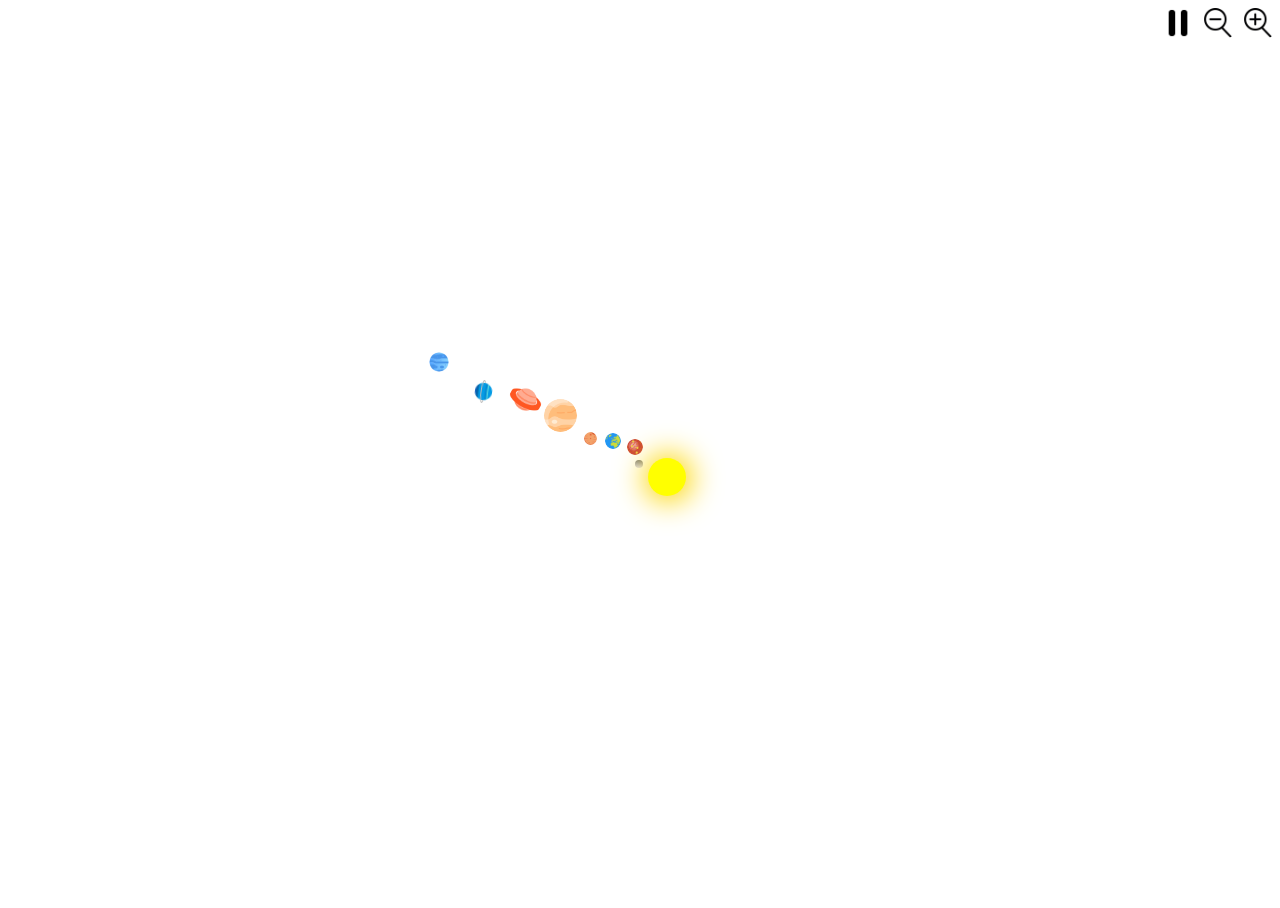
==== solar-system.html @ d6034fc9 "Add files via upload" ====
<!DOCTYPE html>
<html lang="en">
<head>
    <meta charset="UTF-8">
    <meta name="viewport" content="width=device-width, initial-scale=1.0">
    <link rel="stylesheet" href="style-solar-system.css">
    <title>Solar System</title>
</head>
<body>
    <div id="selection-box">
        <div id="btn">
            <div class="btn playPause"></div>
            <div class="btn zoomOut"></div>
            <div class="btn zoomIn"></div>
        </div>
            <div id="solar_system">  
                <div id="sun"></div>                      
                <div class="orbit orbit-mercury" ><div class="planet mercury"></div></div>
                <div class="orbit orbit-venus" ><div class="planet venus"></div></div> 
                <div class="orbit orbit-earth" ><div class="planet earth"></div></div> 
                <div class="orbit orbit-mars" ><div class="planet mars"></div></div>
                <div class="orbit orbit-jupiter" ><div class="planet jupiter"></div></div>
                <div class="orbit orbit-saturn" ><div class="planet saturn"></div></div>
                <div class="orbit orbit-uranus" ><div class="planet uranus"></div></div>
                <div class="orbit orbit-neptune" ><div class="planet neptune"></div></div>               
            </div>
        </div>   
    </div>
    

    <script src="solar-script.js"></script>
</body>
</html>
---- style-solar-system.css ----
html, body{
    user-select: none;
    -webkit-user-drag: none;

    overflow: hidden;
}

#selection-box{
    position: absolute;
    width:100%;
    height:100%;
    z-index: -1;
}

#btn{
    display: flex;
    position:relative;
    justify-content: flex-end;   
}

.btn{
    z-index: 10;
    border-radius: 5px;
    margin-right: 5px;
    margin-bottom: 5px;
    margin-left: 5px;
    flex-shrink: 0;
}

.btn:hover{
    cursor: pointer;
    background-color: rgba(255, 255, 255, 0.6);
}

.btn:active{
    background-color: rgba(255, 255, 255, 0.4);
}

.playPause{
    background-color: rgba(255, 255, 255, 0.4);   
    background-image: url('pause.png');
    background-size: cover;
    height: 30px;
    width: 30px;
}

.zoomOut{
    background-color: rgba(255, 255, 255, 0.4);  
    background-image: url('zoomOut.png');
    background-size: cover;
    height: 30px;
    width: 30px;
}

.zoomIn{
    background-color: rgba(255, 255, 255, 0.4);  
    background-image: url('zoomIn.png');
    background-size: cover;
    height: 30px;
    width: 30px;
    margin-right: 15px;
}

#solar_system{
    position:absolute;
    /* transform: scale(1); */
    border-radius: 100%;
    height: 38px;
    width: 38px;
    top: 50%;
    left: 50%;
    transition: transform 0.4s linear;
    animation-fill-mode: forwards;
}

#sun{
    /*normal diameter=80px*/
    position:absolute;
    width: 38px;
    height: 38px;
    border-radius: 100%;
    box-shadow:rgb(252, 214, 0) 1px 1px 30px 5px;
    background-color: yellow;

    z-index: 9;
    transition: transform 0.5s ease-out;
}

.orbit, .planet{
    position: relative;   
}



.planet{
    transition: transform 0.5s ease-out;
    background-size: cover;
    border-radius: 100%;
}

@keyframes orbit{
    from{
        transform: rotate(0deg);       
    }
    to{
        transform: rotate(-360deg);
    }
}


.mercury{
    background-color: rgb(129, 136, 128);
    /*background-image: url("img/ico/mercury.png");*/
    background: linear-gradient(to bottom, gray, rgb(224, 224, 247));
    margin-top: 13px;

    width: 8px;
    height: 8px; 

    z-index: 8;     
}

.orbit-mercury{
    width: 63px;
    height: 63px;
    /* width: 170%;
    height: 170%; */
    
    border-radius: 100%;
    margin-top: -12.5px;
    margin-left: -14px;
    animation-duration: 3s;
    animation-fill-mode: forwards;
    z-index: 8;  
}

.venus{
    background-image: url("img/ico/venus.png");
   
    margin: 5px;
    position: relative;
    width:16px;
    height: 16px;  
    z-index: 7;
    
}

.orbit-venus{
    width: 90px;
    height: 90px;
    
    border-radius: 100%;
    margin-top: -78px;
    margin-left: -27px;
    animation-duration: 7.67s;
    animation-fill-mode: forwards;
    position: relative;
    z-index: 7;
}

.earth{  
    background-image: url("img/ico/earth.png");
    background-clip: border-box;
    margin: 3px;
    margin-top: 20px;

    width:16px;
    height: 16px;
      
    z-index: 6;   
}

.orbit-earth{
    width: 130px;
    height:130px;
    
    border-radius: 100%;
    margin-top: -113px;
    margin-left: -47px;
    animation-duration: 12.44s;
    animation-fill-mode: forwards;
    z-index: 6;
}

.mars{
    background-image: url("img/ico/mars.png");
    background-clip: border-box;
    background-size: cover;
    margin: 3px;
    margin-top: 40px;

    width:13px;
    height: 13px;
   
    z-index: 5;
}

.orbit-mars{
    width: 173px;
    height:173px;
    
    border-radius: 100%;
    margin-top: -153px;
    margin-left: -68px;
    animation-duration: 23.42s;
    animation-fill-mode: forwards;
    z-index: 5;
}

.jupiter{
    background-image: url("img/ico/jupiter.png");
    background-clip: border-box;
    margin: 3px;
    margin-top: 45px;

    width:33px;
    height: 33px;
     
    z-index: 4;
}

.orbit-jupiter{
    width: 250px;
    height:250px;
    
    border-radius: 100%;
    margin-top: -213px;
    margin-left: -108px;
    animation-duration: 147.72s;
    animation-fill-mode: forwards;
    z-index: 4;
}

.saturn{  
    background-image: url("img/ico/saturn.png");
    background-clip: border-box;
    background-size: cover;
    margin: 3px;
    margin-top: 70px;

    width:33px;
    height: 33px;
        
    z-index: 3;
}

.orbit-saturn{
    width: 325px;
    height:325px;
    
    border-radius: 100%;
    margin-top: -293px;
    margin-left: -143px;
    animation-duration:366.68s;
    animation-fill-mode: forwards;
    z-index: 3;
}

.uranus{ 
    background-image: url("img/ico/uranus.png");
    background-clip: border-box;
    margin: 3px;
    margin-top: 110px;

    width:23px;
    height: 23px;
    transform: rotate(98deg);
    z-index: 2;
}

.orbit-uranus{
    width: 400px;
    height:400px;
    
    border-radius: 100%;
    margin-top: -370px;
    margin-left: -180px;
    animation-duration:1046.15s;
    animation-fill-mode: forwards;
    z-index: 2;
}

.neptune{
    background-image: url("img/ico/neptune.png");
    background-clip: border-box;
    margin: 10px;
    margin-top: 140px;

    width:20px;
    height: 20px;
        
    z-index: 1;
}

.orbit-neptune{
    width: 500px;
    height:500px;
    
    border-radius: 100%;
    margin-top: -460px;
    margin-left: -230px;
    animation-duration:2051.93s;
    animation-fill-mode: forwards;
    z-index: 1;
}

.orbit{  
    border: 1px solid;
    border-color: white;
    animation-name: orbit;
    animation-iteration-count: infinite;
    /* animation-delay: 0s; */
    animation-timing-function: linear;
}


.planet:hover{
    cursor:pointer;
    transform:scale(1.5);
}

.planet:active{
    transform: scale(1.7);
}

#sun:hover{
    cursor:pointer;
    transform:scale(1.5);
}

#sun:active{
    transform:scale(1.7);
}
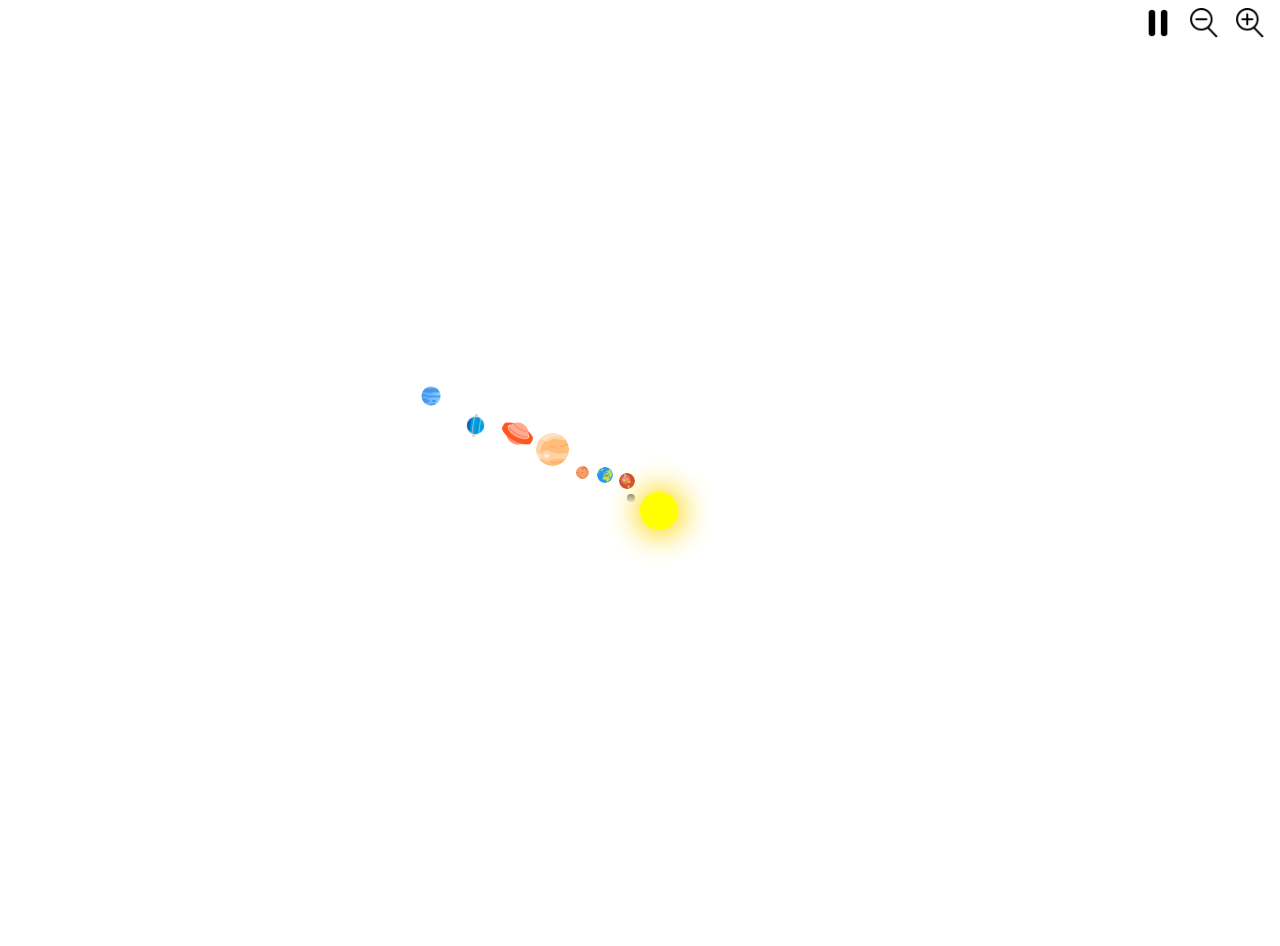
==== commit c855d665: "Add files via upload" ====
--- a/solar-system.html
+++ b/solar-system.html
@@ -7,12 +7,12 @@
     <title>Solar System</title>
 </head>
 <body>
+    <div id="btn">
+        <div class="btn playPause"></div>
+        <div class="btn zoomOut"></div>
+        <div class="btn zoomIn"></div>
+    </div>
     <div id="selection-box">
-        <div id="btn">
-            <div class="btn playPause"></div>
-            <div class="btn zoomOut"></div>
-            <div class="btn zoomIn"></div>
-        </div>
             <div id="solar_system">  
                 <div id="sun"></div>                      
                 <div class="orbit orbit-mercury" ><div class="planet mercury"></div></div>
--- a/style-solar-system.css
+++ b/style-solar-system.css
@@ -3,6 +3,9 @@
     -webkit-user-drag: none;
 
     overflow: hidden;
+    margin: 0;
+    padding: 0;
+    
 }
 
 #selection-box{
@@ -21,9 +24,10 @@
 .btn{
     z-index: 10;
     border-radius: 5px;
-    margin-right: 5px;
+    /* margin-right: 5px;
     margin-bottom: 5px;
-    margin-left: 5px;
+    margin-left: 5px; */
+    margin: 8px;
     flex-shrink: 0;
 }
 
@@ -80,7 +84,8 @@
     height: 38px;
     border-radius: 100%;
     box-shadow:rgb(252, 214, 0) 1px 1px 30px 5px;
-    background-color: yellow;
+    background-color: #fffb00;
+    background-color: rgb(255, 255, 0);  
 
     z-index: 9;
     transition: transform 0.5s ease-out;
